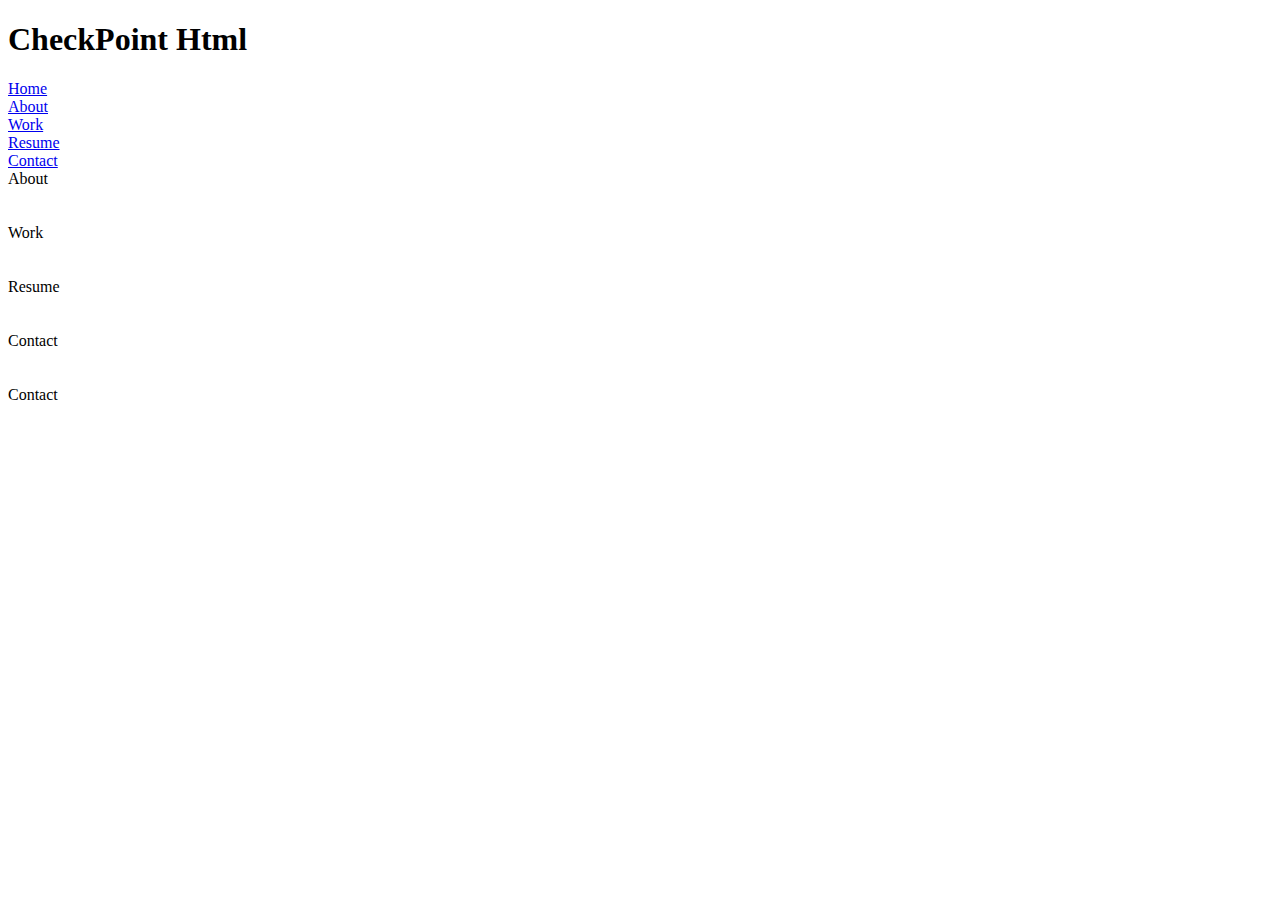
==== checkpoint.html @ 35e2e783 "first commit" ====
<!DOCTYPE html>
<html>
    <head>
        <title>Check Point html</title>
        <meta charset="utf-8"/>
        <meta http-equiv="X-UA-Compatible" content="IE=edge">
    </head>
        <!-- Corps du site internet-->
    <body>
        <!-- Menu-->
        <header>
            <h1> CheckPoint Html</h1>
            <nav>
                <li>
                    <a href="Home.html">Home</a>
                </li>
                <li>
                    <a href="About.html">About</a>
                </li>
                <li>
                    <a href="Work.html">Work</a>
                </li>
                <li>
                    <a href="Resume.html">Resume</a>
                </li>
                <li>
                    <a href="Contact.html"> Contact</a>
                </li>
            </nav>
        </header>
        <!-- Section-->
        <section>About</section>
        <br><br/>
        <section>Work</section>
        <br></br>
        <section>Resume</section>
        <br></br>
        <section>Contact</section>
        <br></br>
        <!-- Footer-->
        <footer>
        <aside> Contact</aside>


        </footer>
    </body>
</html>
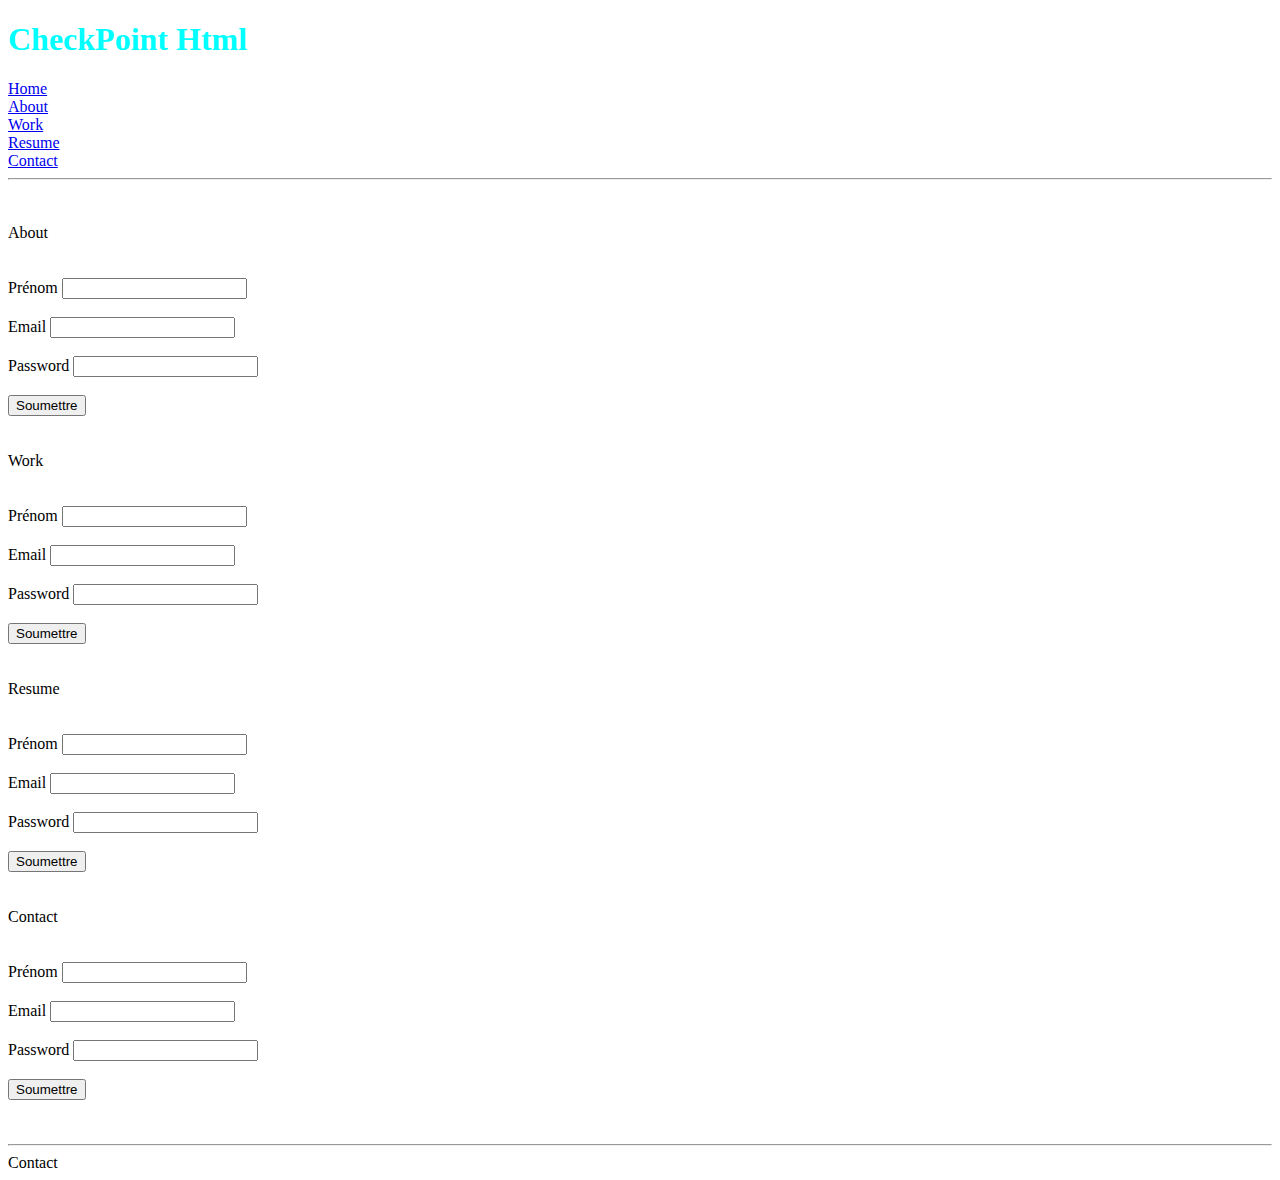
==== commit f4670ac4: "last commit" ====
--- a/checkpoint.html
+++ b/checkpoint.html
@@ -9,6 +9,16 @@
     <body>
         <!-- Menu-->
         <header>
+            <style>
+                h1 {
+                  color: aqua;
+                  font: sans-serif;
+                }
+                p {
+                  color: darkblue;
+                  font: small;
+                }
+            </style>
             <h1> CheckPoint Html</h1>
             <nav>
                 <li>
@@ -28,19 +38,73 @@
                 </li>
             </nav>
         </header>
+        <hr></hr>
+        <br></br>
         <!-- Section-->
         <section>About</section>
-        <br><br/>
+            <br></br>   
+            <form>
+                <label for=" name">Prénom</label>
+                <input type="text" id="namme"/>
+                <br/> <br/>
+                <label for="email">Email</label>
+                <input type="email" id="email"/>
+                <br/> <br/>
+                <label for="password"> Password</label>
+                <input type="password" id="password"/>
+                <br/> <br/>
+                <button type="submit"> Soumettre</button>
+            </form>
+            <br><br/>
         <section>Work</section>
-        <br></br>
+            <br></br>
+            <form>
+                <label for=" name">Prénom</label>
+                <input type="text" id="namme"/>
+                <br/> <br/>
+                <label for="email">Email</label>
+                <input type="email" id="email"/>
+                <br/> <br/>
+                <label for="password"> Password</label>
+                <input type="password" id="password"/>
+                <br/> <br/>
+                <button type="submit"> Soumettre</button>
+            </form>
+            <br></br>
         <section>Resume</section>
+            <br></br>
+            <form>
+                <label for=" name">Prénom</label>
+                <input type="text" id="namme"/>
+                <br/> <br/>
+                <label for="email">Email</label>
+                <input type="email" id="email"/>
+                <br/> <br/>
+                <label for="password"> Password</label>
+                <input type="password" id="password"/>
+                <br/> <br/>
+                <button type="submit"> Soumettre</button>
+            </form>
         <br></br>
         <section>Contact</section>
+            <br></br>
+            <form>
+                <label for=" name">Prénom</label>
+                <input type="text" id="namme"/>
+                <br/> <br/>
+                <label for="email">Email</label>
+                <input type="email" id="email"/>
+                <br/> <br/>
+                <label for="password"> Password</label>
+                <input type="password" id="password"/>
+                <br/> <br/>
+                <button type="submit"> Soumettre</button>
+            </form>
         <br></br>
         <!-- Footer-->
         <footer>
-        <aside> Contact</aside>
-
+            <hr></hr>
+            <aside> Contact</aside>
 
         </footer>
     </body>
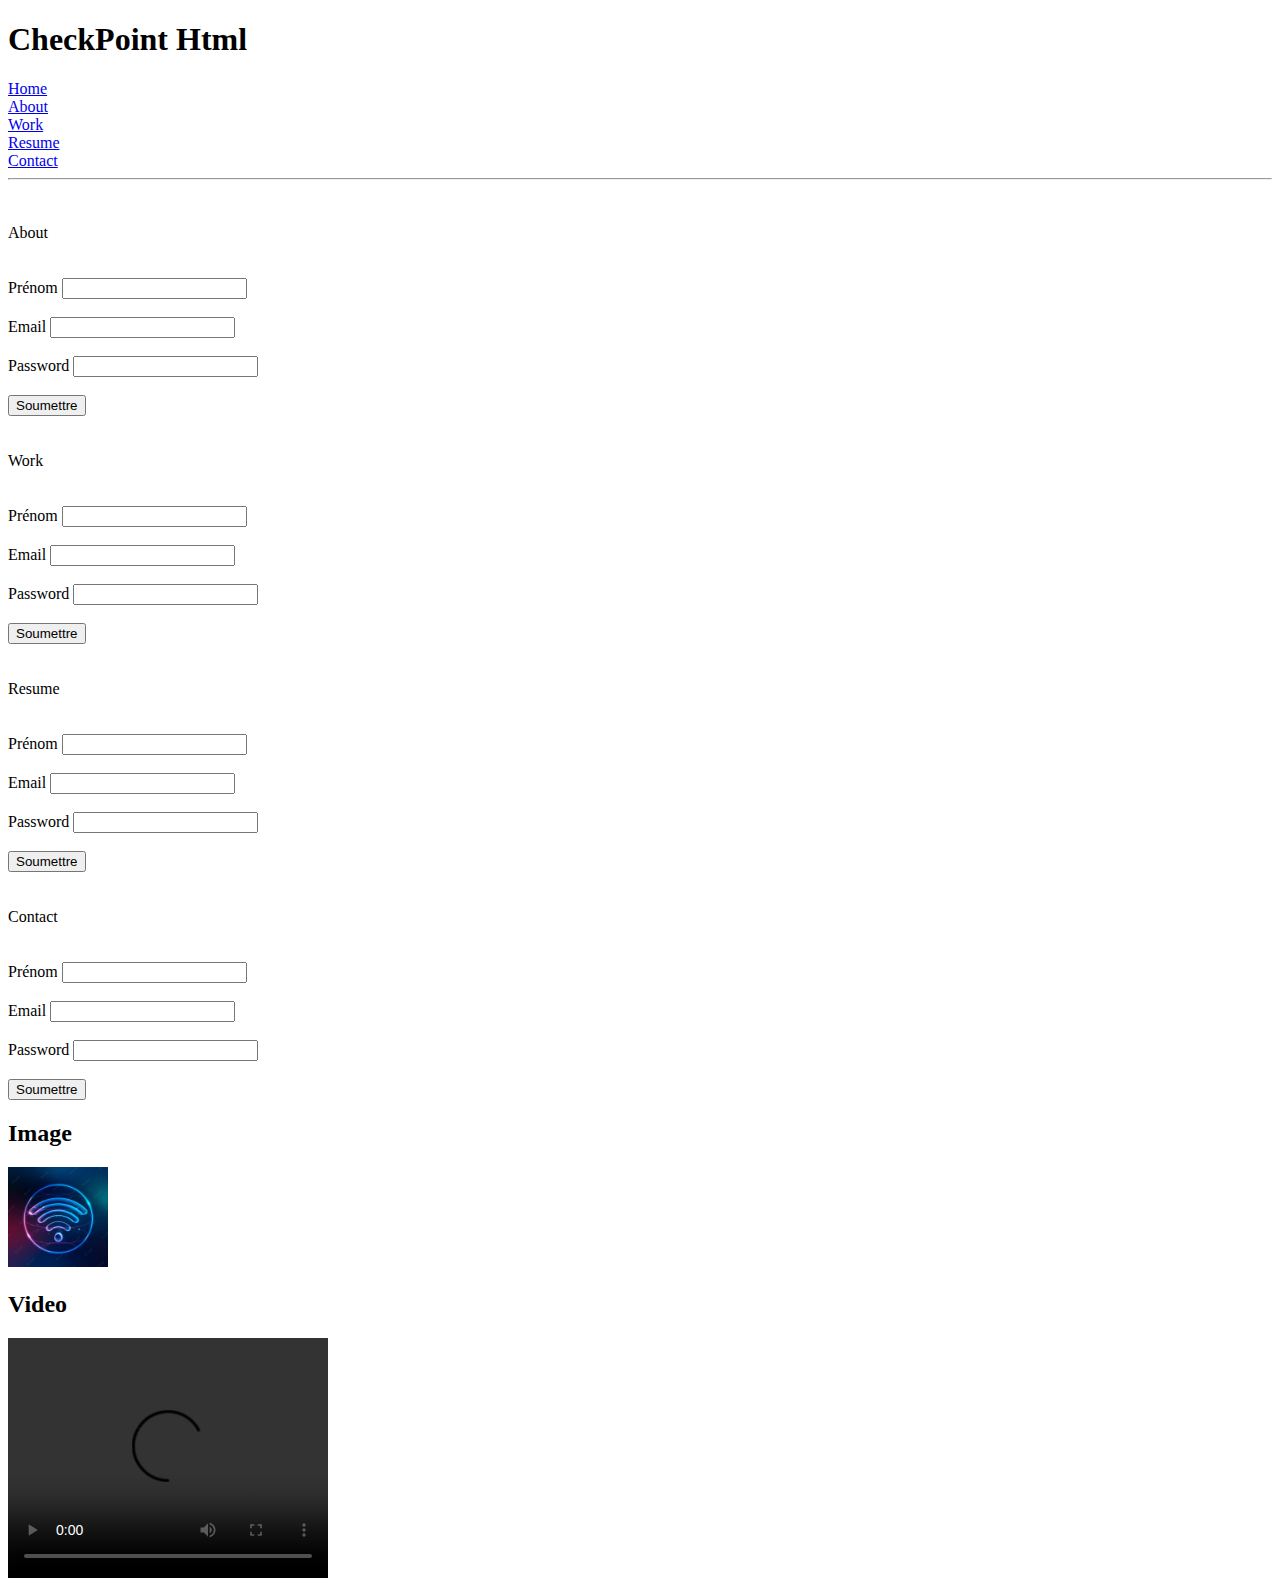
==== commit ebc40e42: "last commit" ====
--- a/checkpoint.html
+++ b/checkpoint.html
@@ -4,21 +4,12 @@
         <title>Check Point html</title>
         <meta charset="utf-8"/>
         <meta http-equiv="X-UA-Compatible" content="IE=edge">
+        <link href="styles/style.css" rel="stylesheet" type="text/css">  
     </head>
         <!-- Corps du site internet-->
     <body>
         <!-- Menu-->
         <header>
-            <style>
-                h1 {
-                  color: aqua;
-                  font: sans-serif;
-                }
-                p {
-                  color: darkblue;
-                  font: small;
-                }
-            </style>
             <h1> CheckPoint Html</h1>
             <nav>
                 <li>
@@ -100,12 +91,22 @@
                 <br/> <br/>
                 <button type="submit"> Soumettre</button>
             </form>
+            <!-- Image -->
+        <h2> Image</h2>
+        <img src="wireless.jpeg" height="100px" width="" alt="Reseau" />
+</div>
+
+     <!-- Video-->
+    <h2>Video</h2>
+    <video width="320" height="240" controls autoplay>
+        <source src="internet.mp4" type="video/mp4">
+        
         <br></br>
+        
+    </body>
         <!-- Footer-->
-        <footer>
+    <footer>
             <hr></hr>
             <aside> Contact</aside>
-
-        </footer>
-    </body>
+    </footer>
 </html>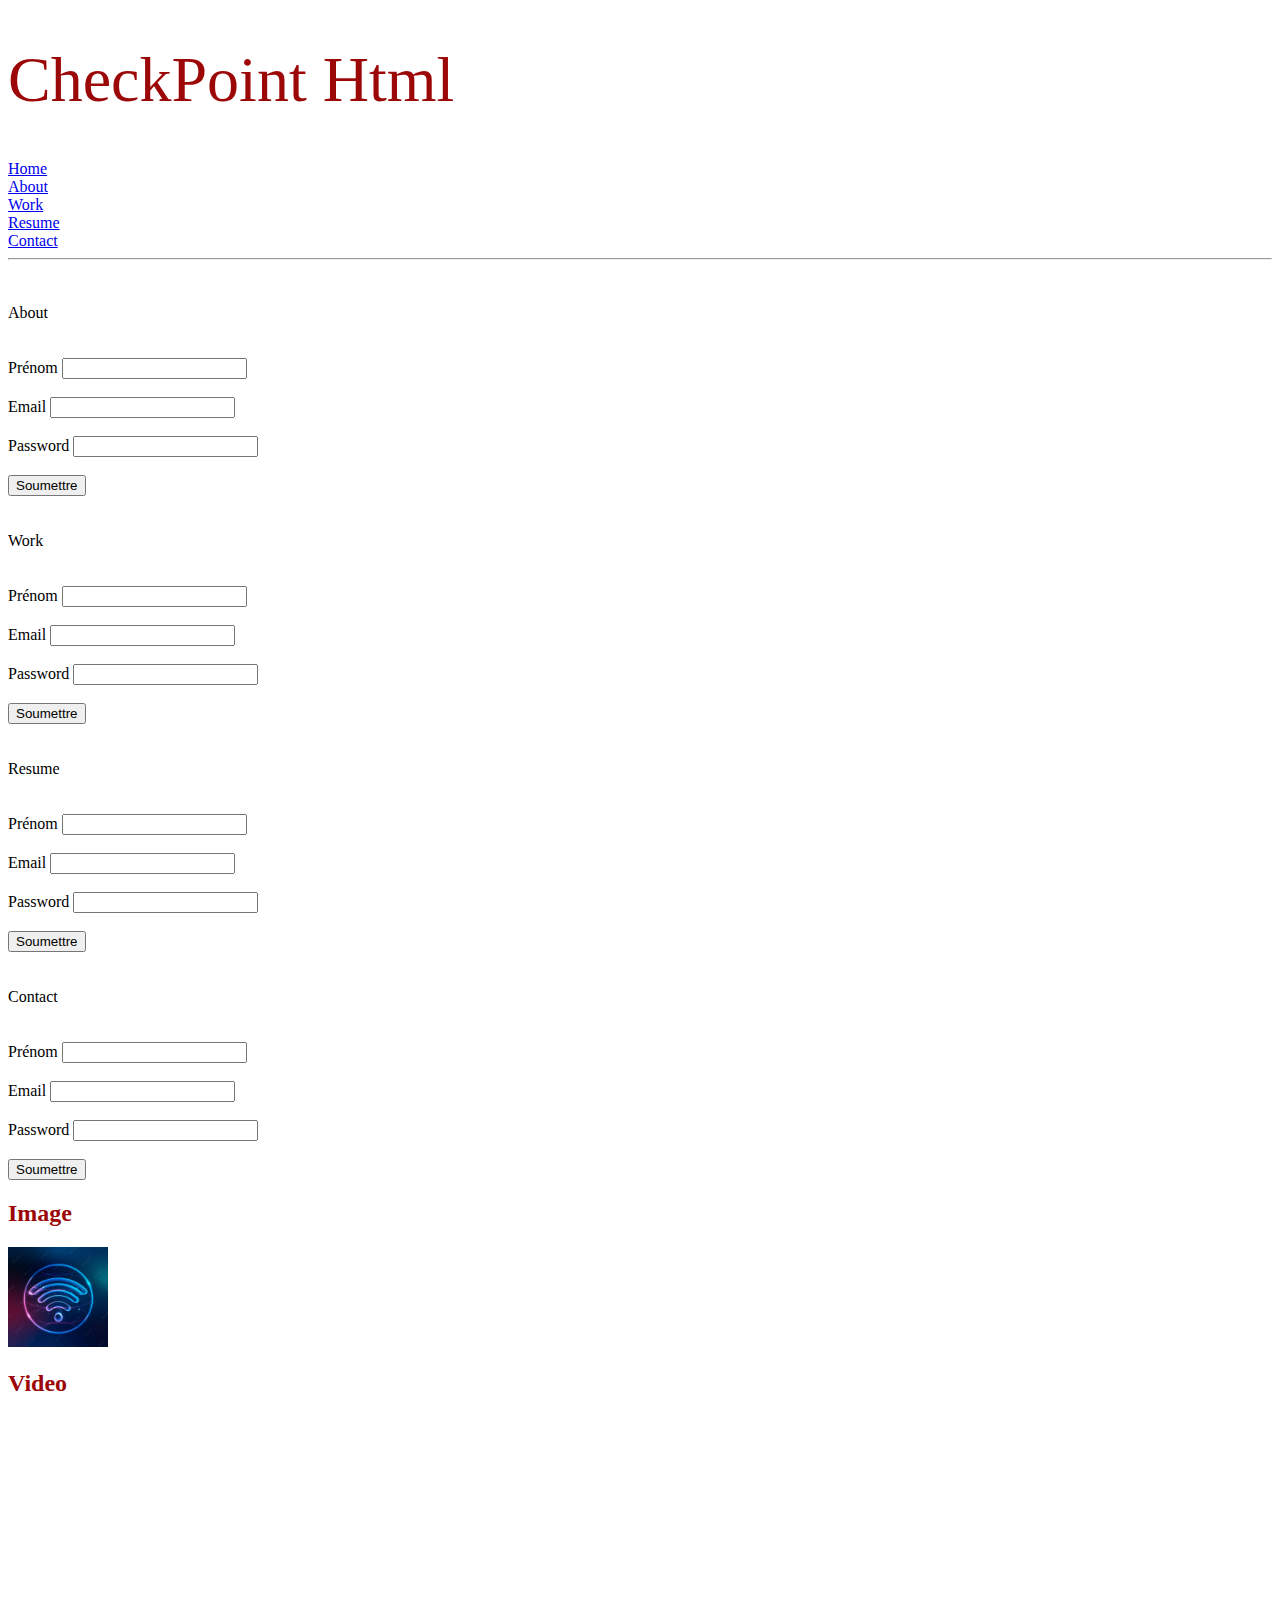
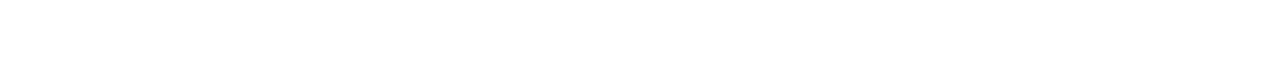
==== commit b3f61fee: "last commit" ====
--- a/checkpoint.html
+++ b/checkpoint.html
@@ -4,7 +4,7 @@
         <title>Check Point html</title>
         <meta charset="utf-8"/>
         <meta http-equiv="X-UA-Compatible" content="IE=edge">
-        <link href="styles/style.css" rel="stylesheet" type="text/css">  
+        <link rel="stylesheet" href="./styles.css" />
     </head>
         <!-- Corps du site internet-->
     <body>
@@ -98,7 +98,7 @@
 
      <!-- Video-->
     <h2>Video</h2>
-    <video width="320" height="240" controls autoplay>
+    <video width="320" height="240" controls; autoplay>
         <source src="internet.mp4" type="video/mp4">
         
         <br></br>
--- a/styles.css
+++ b/styles.css
@@ -0,0 +1,44 @@
+
+h1 { 
+    font: 4em roboto slab;
+}
+h2 { 
+    font: 3,5em roboto slab;
+}
+h3 { 
+    font: 3em roboto slab;
+}
+h4 { 
+    font: 2,5em roboto slab;
+}
+h5 { 
+    font: 2em roboto slab;
+}
+h6 { 
+    font: 1,5em roboto slab;
+}
+p { 
+    font: 1em roboto slab;
+}
+strong {
+    font: roboto slab;
+}
+input{
+    font: roboto slab;
+}
+form{
+    font: roboto slab;
+}
+label{
+    font: roboto slab;
+}
+h1{color: #9c0708;
+
+}
+h2{
+    color: #9c0708;
+}
+h3 {color: #9c0708;}
+p{
+    color: #0d0529b4;
+} 